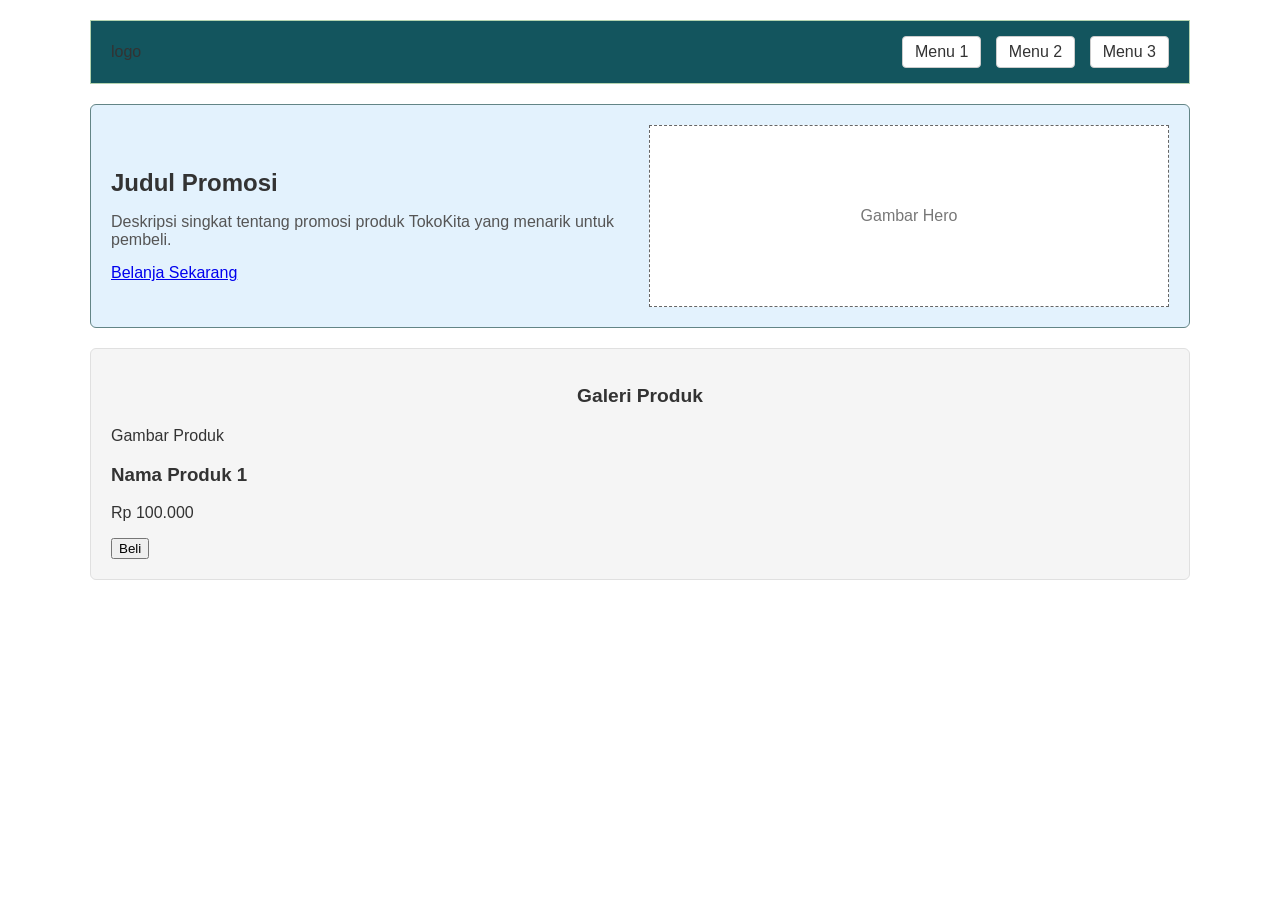
==== jobsheet_3/index.html @ 13b13095 "saya sudah menyelesaikan bagian navbar/hero" ====
<!DOCTYPE html>
<html lang="id">
<head>
    <meta charset="UTF-8">
    <meta name="viewport" content="width=device-width, initial-scale=1.0">
    <title>Wireframe Landing Page - TokoKita</title>
    <link rel="stylesheet" href="style.css">
</head>
<body>
    <header class="navbar">
        <div>logo</div>
        <nav class="nav-menu">
            <a href="#">Menu 1</a>
            <a href="#">Menu 2</a>
            <a href="#">Menu 3</a>
        </nav>
    </header>
    <section class="hero">
        <div class="hero-text">
            <h1>Judul Promosi</h1>
            <p>Deskripsi singkat tentang promosi produk TokoKita yang menarik untuk pembeli.</p>
            <a href="#" class="btn-cta">Belanja Sekarang</a>
        </div>
        <div class="hero-image">
            <p>Gambar Hero</p>
        </div>
    </section>
    <section class="galeri-produk">
        <h2>Galeri Produk</h2>
        <div class="grid-container">
            <div class="kartu">
                <div class="img-placeholder">Gambar Produk</div>
                <h3>Nama Produk 1</h3>
                <p class="harga">Rp 100.000</p>
                <button class="btn-beli">Beli</button>
            </div>
        </div>
    </section>
</body>
</html>
---- jobsheet_3/style.css ----
body {
    font-family: Arial, sans-serif;
    color: #333;
    padding: 20px;
    background-color: white;
    max-width: 1100px;
    margin: 0 auto;
}


.navbar {
    display: flex;
    justify-content: space-between;
    align-items: center;
    padding: 15px 20px;
    background-color: #13555e; 
    border: 1px solid #b3d3af;
    margin-bottom: 20px;
}

.logo {
    border: 1px dashed #666;
    padding: 5px 15px;
    background-color: #fff;
    font-weight: bold;
}

.nav-menu a {
    display: inline-block;
    margin-left: 10px;
    padding: 6px 12px;
    text-decoration: none;
    color: #333;
    border: 1px solid #ccc;
    background-color: #fff;
    border-radius: 4px;
}


.hero {
    display: flex;
    align-items: center;
    gap: 20px;
    flex-wrap: wrap; 
    padding: 20px;
    background-color: #e3f2fd; 
    border: 1px solid #638586;
    border-radius: 6px;
    margin-bottom: 20px;
}

.hero-text {
    flex: 1;
    min-width: 250px;
}

.hero-text h1 {
    margin-bottom: 10px;
}

.hero-text p {
    margin-bottom: 15px;
    color: #555;
}

.hero-image {
    flex: 1;
    min-width: 250px;
    height: 180px;
    border: 1px dashed #666;
    background-color: #fff;
    display: flex;
    align-items: center;
    justify-content: center;
    color: #777;
}


.galeri-produk {
    padding: 20px;
    background-color: #f5f5f5;
    border: 1px solid #e0e0e0;
    border-radius: 6px;
    margin-bottom: 20px;
}

.galeri-produk h2 {
    text-align: center;
    margin-bottom: 20px;
    font-size: 1.2rem;
}

.grid-container {
    display: grid;
    grid-template-columns: repeat(auto-fit, minmax(220px, 1fr));
    gap: 20px;
}
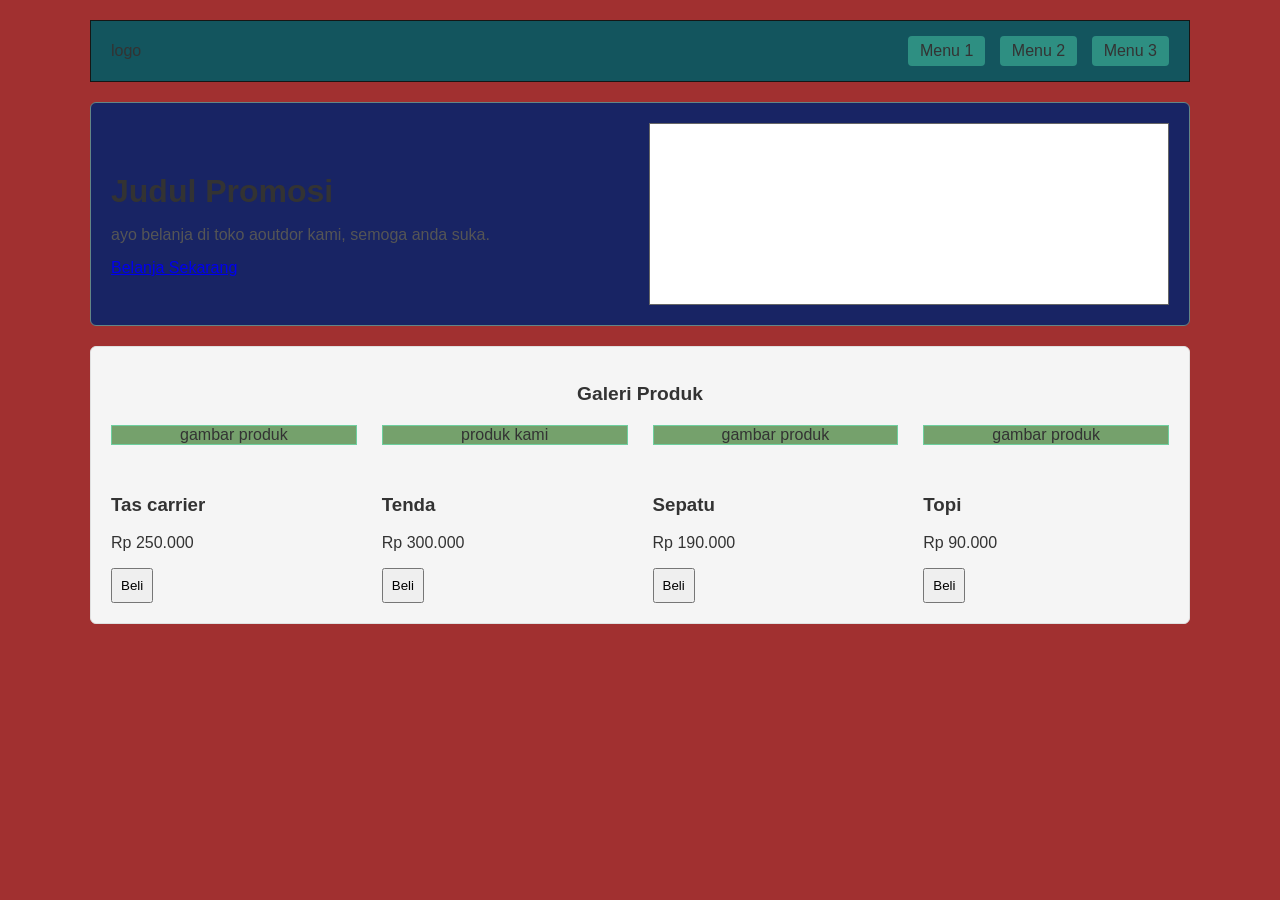
==== commit 58e41c42: "saya sudah menyelesaikan sampai navbar/hero/galeri produk" ====
--- a/jobsheet_3/index.html
+++ b/jobsheet_3/index.html
@@ -15,26 +15,48 @@
             <a href="#">Menu 3</a>
         </nav>
     </header>
-    <section class="hero">
+    <div class="hero">
         <div class="hero-text">
             <h1>Judul Promosi</h1>
-            <p>Deskripsi singkat tentang promosi produk TokoKita yang menarik untuk pembeli.</p>
+            <p>ayo belanja di toko aoutdor kami, semoga anda suka.</p>
             <a href="#" class="btn-cta">Belanja Sekarang</a>
         </div>
         <div class="hero-image">
-            <p>Gambar Hero</p>
+            <p></p>
         </div>
-    </section>
-    <section class="galeri-produk">
+    </div>
+    <div class="galeri-produk">
         <h2>Galeri Produk</h2>
         <div class="grid-container">
             <div class="kartu">
-                <div class="img-placeholder">Gambar Produk</div>
-                <h3>Nama Produk 1</h3>
-                <p class="harga">Rp 100.000</p>
+                <div class="img-placeholder">gambar produk</div>
+                <img src="https://encrypted-tbn0.gstatic.com/images?q=tbn:ANd9GcTmM058EOnifymw_1SwmZfOrqLUO4Uv8Qi-bLrJrw7dmgLCcouGz1ArmVo&s=10" alt="" width="200px">
+                <h3>Tas carrier</h3>
+                <p class="harga">Rp 250.000</p>
+                <button class="btn-beli">Beli</button>
+            </div>
+            <div class="kartu">
+                <div class="img-placeholder">produk kami</div>
+                <img src="https://www.eigeradventure.com/blog/wp-content/uploads/2026/02/bayan-2p-tent-wp.jpg" alt="" width="200px">
+                <h3>Tenda </h3>
+                <p class="harga">Rp 300.000</p>
+                <button class="btn-beli">Beli</button>
+            </div>
+            <div class="kartu">
+                <div class="img-placeholder">gambar produk</div>
+                <img src="https://encrypted-tbn0.gstatic.com/images?q=tbn:ANd9GcQ-bCetGkcbPVJwN02KTKdXVefb002x-f7gnoBabgsgL3YLk0YSKJwx6lw&s=10" alt="" width="200px">
+                <h3>Sepatu</h3>
+                <p class="harga">Rp 190.000</p>
+                <button class="btn-beli">Beli</button>
+            </div>
+            <div class="kartu">
+                <div class="img-placeholder">gambar produk</div>
+                <img src="https://encrypted-tbn0.gstatic.com/images?q=tbn:ANd9GcTKMJyJ4y2PAqeZMf-NPwsEtP5LgQoXRei1VT4LWhumneUI7c7HaCpg3JPT&s=10" alt="" width="200px">
+                <h3>Topi</h3>
+                <p class="harga">Rp 90.000</p>
                 <button class="btn-beli">Beli</button>
             </div>
         </div>
-    </section>
+    </div>
 </body>
 </html>
--- a/jobsheet_3/style.css
+++ b/jobsheet_3/style.css
@@ -2,7 +2,7 @@
     font-family: Arial, sans-serif;
     color: #333;
     padding: 20px;
-    background-color: white;
+    background-color: rgb(161, 48, 48);
     max-width: 1100px;
     margin: 0 auto;
 }
@@ -14,7 +14,7 @@
     align-items: center;
     padding: 15px 20px;
     background-color: #13555e; 
-    border: 1px solid #b3d3af;
+    border: 1px solid #151615;
     margin-bottom: 20px;
 }
 
@@ -31,8 +31,8 @@
     padding: 6px 12px;
     text-decoration: none;
     color: #333;
-    border: 1px solid #ccc;
-    background-color: #fff;
+    border: 1px;
+    background-color: #2e8f82;
     border-radius: 4px;
 }
 
@@ -43,7 +43,7 @@
     gap: 20px;
     flex-wrap: wrap; 
     padding: 20px;
-    background-color: #e3f2fd; 
+    background-color: #182464; 
     border: 1px solid #638586;
     border-radius: 6px;
     margin-bottom: 20px;
@@ -55,7 +55,7 @@
 }
 
 .hero-text h1 {
-    margin-bottom: 10px;
+    margin-bottom: 15px;
 }
 
 .hero-text p {
@@ -67,7 +67,7 @@
     flex: 1;
     min-width: 250px;
     height: 180px;
-    border: 1px dashed #666;
+    border: 1px solid #666;
     background-color: #fff;
     display: flex;
     align-items: center;
@@ -93,6 +93,20 @@
 .grid-container {
     display: grid;
     grid-template-columns: repeat(auto-fit, minmax(220px, 1fr));
-    gap: 20px;
+    gap: 25px;
 }
 
+.img-placeholder {
+    height: 30;
+    border: 1px solid rgb(110, 207, 159);
+    background-color: #75a16c;
+    display: flex;
+    align-items: center;
+    justify-content: center;
+    margin-bottom: 12px;
+}
+
+.btn-beli {
+    margin: auto;
+    padding: 8px;
+}
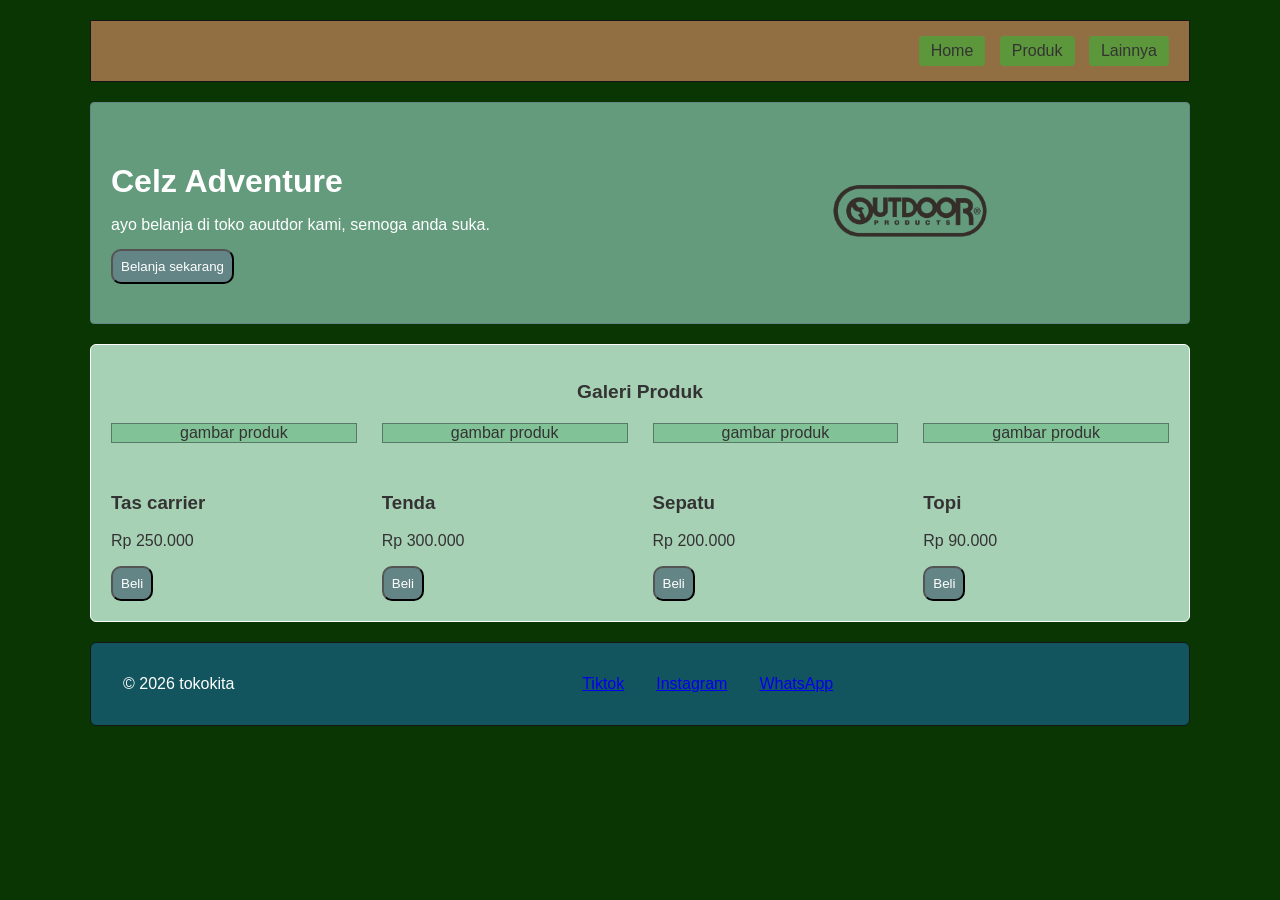
==== commit 708d8397: "saya sudah menyelesaikan semua tampilan pada jobsheet 3" ====
--- a/jobsheet_3/index.html
+++ b/jobsheet_3/index.html
@@ -3,26 +3,30 @@
 <head>
     <meta charset="UTF-8">
     <meta name="viewport" content="width=device-width, initial-scale=1.0">
-    <title>Wireframe Landing Page - TokoKita</title>
+    <title> TokoKita</title>
     <link rel="stylesheet" href="style.css">
 </head>
 <body>
     <header class="navbar">
-        <div>logo</div>
+        <div>
+            <img src="https://encrypted-tbn0.gstatic.com/images?q=tbn:ANd9GcSN5CVYejKpNHvoFBTNGjZe2kd_uF9IC-S7WvykBIcOCdZXZ_5VAxGYlPs&s=10" alt="" width="50px">
+        </div>
         <nav class="nav-menu">
-            <a href="#">Menu 1</a>
-            <a href="#">Menu 2</a>
-            <a href="#">Menu 3</a>
+            <a href="#" class="btn-cta">Home</a>
+            <a href="#" class="btn-cta">Produk</a>
+            <a href="#" class="btn-cta">Lainnya</a>
         </nav>
     </header>
     <div class="hero">
         <div class="hero-text">
-            <h1>Judul Promosi</h1>
+            <h1>Celz Adventure</h1>
             <p>ayo belanja di toko aoutdor kami, semoga anda suka.</p>
-            <a href="#" class="btn-cta">Belanja Sekarang</a>
+            <button class="btn-beli">Belanja sekarang</button>
         </div>
         <div class="hero-image">
-            <p></p>
+            <p>
+                <img src="dor.png" alt="" width="170">
+            </p>
         </div>
     </div>
     <div class="galeri-produk">
@@ -36,7 +40,7 @@
                 <button class="btn-beli">Beli</button>
             </div>
             <div class="kartu">
-                <div class="img-placeholder">produk kami</div>
+                <div class="img-placeholder">gambar produk</div>
                 <img src="https://www.eigeradventure.com/blog/wp-content/uploads/2026/02/bayan-2p-tent-wp.jpg" alt="" width="200px">
                 <h3>Tenda </h3>
                 <p class="harga">Rp 300.000</p>
@@ -46,7 +50,7 @@
                 <div class="img-placeholder">gambar produk</div>
                 <img src="https://encrypted-tbn0.gstatic.com/images?q=tbn:ANd9GcQ-bCetGkcbPVJwN02KTKdXVefb002x-f7gnoBabgsgL3YLk0YSKJwx6lw&s=10" alt="" width="200px">
                 <h3>Sepatu</h3>
-                <p class="harga">Rp 190.000</p>
+                <p class="harga">Rp 200.000</p>
                 <button class="btn-beli">Beli</button>
             </div>
             <div class="kartu">
@@ -58,5 +62,13 @@
             </div>
         </div>
     </div>
+
+    <footer class="footer">&copy; 2026 tokokita
+        <ul class="ror">
+            <li><a href="#">Tiktok</li>
+            <li><a href="#">Instagram</li>
+            <li><a href="#">WhatsApp</li>
+        </ul>
+    </footer>
 </body>
 </html>
--- a/jobsheet_3/style.css
+++ b/jobsheet_3/style.css
@@ -2,7 +2,7 @@
     font-family: Arial, sans-serif;
     color: #333;
     padding: 20px;
-    background-color: rgb(161, 48, 48);
+    background-color: rgb(9, 54, 3);
     max-width: 1100px;
     margin: 0 auto;
 }
@@ -13,7 +13,7 @@
     justify-content: space-between;
     align-items: center;
     padding: 15px 20px;
-    background-color: #13555e; 
+    background-color: #926f42; 
     border: 1px solid #151615;
     margin-bottom: 20px;
 }
@@ -32,7 +32,7 @@
     text-decoration: none;
     color: #333;
     border: 1px;
-    background-color: #2e8f82;
+    background-color: #5d973b;
     border-radius: 4px;
 }
 
@@ -43,9 +43,9 @@
     gap: 20px;
     flex-wrap: wrap; 
     padding: 20px;
-    background-color: #182464; 
+    background-color: #649b7d; 
     border: 1px solid #638586;
-    border-radius: 6px;
+    border-radius: 4px;
     margin-bottom: 20px;
 }
 
@@ -56,19 +56,19 @@
 
 .hero-text h1 {
     margin-bottom: 15px;
+    color: white;
 }
 
 .hero-text p {
     margin-bottom: 15px;
-    color: #555;
+    color: white;
 }
 
 .hero-image {
     flex: 1;
-    min-width: 250px;
+    min-width: 200px;
     height: 180px;
-    border: 1px solid #666;
-    background-color: #fff;
+    border: 1px;
     display: flex;
     align-items: center;
     justify-content: center;
@@ -78,10 +78,10 @@
 
 .galeri-produk {
     padding: 20px;
-    background-color: #f5f5f5;
-    border: 1px solid #e0e0e0;
+    background-color: #a7d1b5;
     border-radius: 6px;
     margin-bottom: 20px;
+    border: 1px solid white;
 }
 
 .galeri-produk h2 {
@@ -94,12 +94,13 @@
     display: grid;
     grid-template-columns: repeat(auto-fit, minmax(220px, 1fr));
     gap: 25px;
+    background-color: #a7d1b5;
 }
 
 .img-placeholder {
     height: 30;
-    border: 1px solid rgb(110, 207, 159);
-    background-color: #75a16c;
+    border: 1px solid rgb(88, 121, 104);
+    background-color: #82c297;
     display: flex;
     align-items: center;
     justify-content: center;
@@ -109,4 +110,43 @@
 .btn-beli {
     margin: auto;
     padding: 8px;
+    color: white;
+    background-color: #638586;
+    cursor: pointer;
+    border-radius: 10px;
 }
+
+.footer {
+    padding: 16px 32px;
+    color: #fff;
+    background-color: #13555e;
+    border: 1px solid #151615;
+    border-radius: 6px;
+    display: flex;
+    justify-content: space-between;
+    align-items: center;
+    flex-wrap: wrap;
+    gap: 12px;
+}
+
+.footer .ror {
+  display: flex;
+  gap: 16px;
+  list-style: none;
+}
+
+@media (max-width: 800px) {
+    .fitur {
+        grid-template-columns: repeat(2, 1fr);
+    }
+}
+
+@media (max-width: 500px) {
+    .fitur {
+        grid-template-columns: 1fr;
+    }
+    .nav {
+        flex-direction: column;
+        gap: 10px;
+    }
+}
